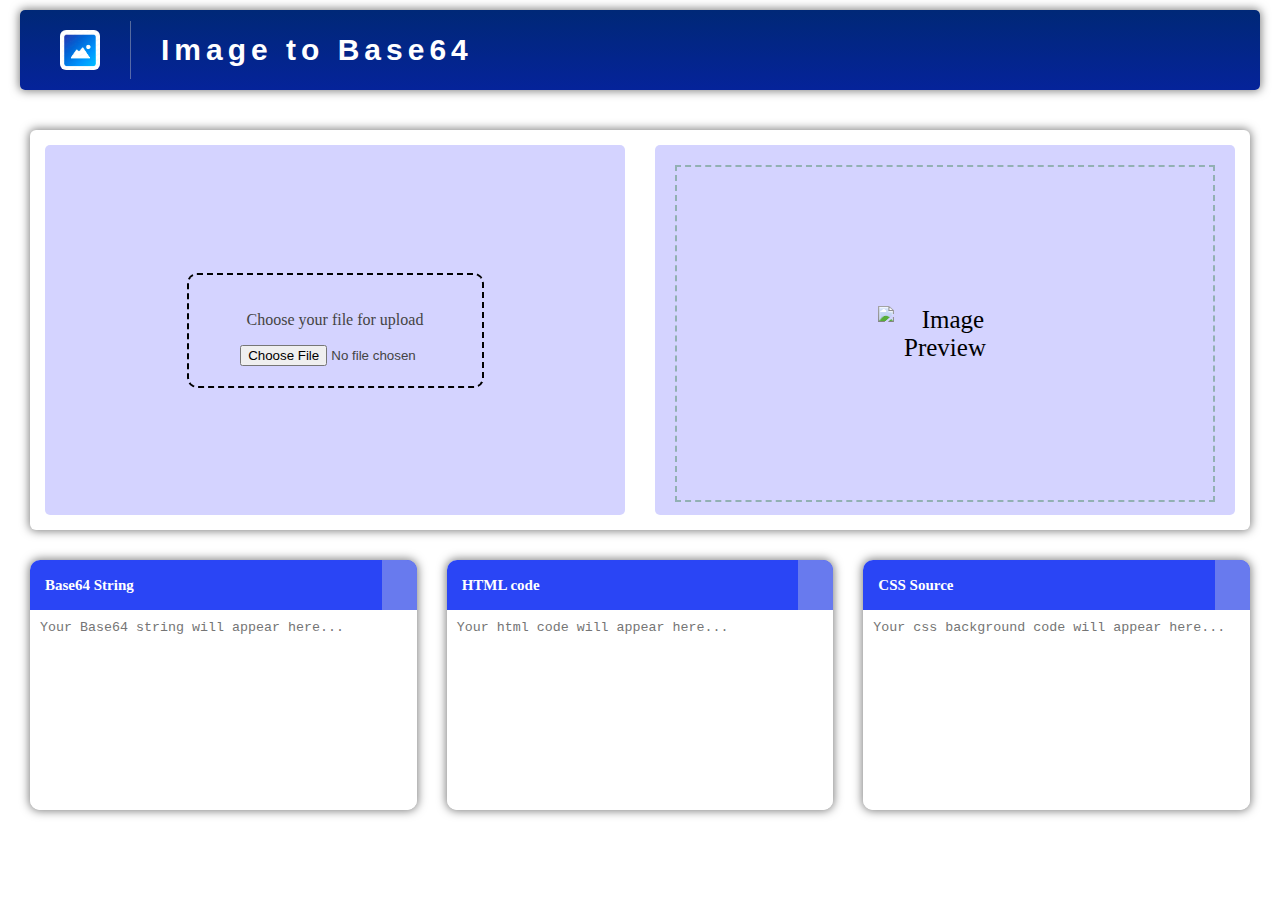
==== h3/h3_1/imagetobase.html @ 4bddf657 "first commit" ====
<!DOCTYPE html>
<html lang="en">

<head>
    <meta charset="UTF-8">
    <meta name="viewport" content="width=device-width, initial-scale=1.0">
    <title>Image to Base64</title>
    <script src="j3_1.js" defer></script>
    <link rel="stylesheet" href="c3_1.css">
</head>

<body>
    <div class="header">
        <img src="logo_Image.png" alt="Image">
        <h2>Image to Base64</h2>
    </div>
    <div class="container">
        <div class="fileContainer">
            <div class="container1">
                <label for="images" class="dropContainer" id="dropcontainer">
                    <p>Choose your file for upload</p>
                    <input type="file" id="fileInput" accept="image/*" required>
                </label>
            </div>
            <div class="container2">
                <div class="imagePreview">
                    <img src="" alt="Image Preview" class="image">
                </div>
            </div>
        </div>
        <div class="codeContainer">
            <div class="baseString">
                <div class="textinfo">
                    <h5 class="base64-text">Base64 String</h5>
                    <img src="/Task3 - Copy/h3/h3_1/copy-regular.svg" id="baseCopy" alt="">
                </div>
                <textarea class="textarea base64" placeholder="Your Base64 string will appear here..."></textarea>
            </div>
            <div class="htmlString">
                <div class="textinfo">
                    <h5 class="html-text">HTML code</h5>
                    <img src="/Task3 - Copy/h3/h3_1/copy-regular.svg" id="htmlCopy" alt="">
                </div>
                <textarea class="textarea html" placeholder="Your html code will appear here..."></textarea>
            </div>
            <div class="cssString">
                <div class="textinfo">
                    <h5 class="css-text">CSS Source</h5>
                    <img src="/Task3 - Copy/h3/h3_1/copy-regular.svg" id="cssCopy" alt="">
                </div>
                <textarea class="textarea css" placeholder="Your css background code will appear here..."></textarea>
            </div>
        </div>
    </div>
</body>

</html>
---- h3/h3_1/c3_1.css ----
body{
    min-height: 100vh;
    background: #ffffff;
    margin: 0;
    padding: 0;
}
  
.header{
    background: linear-gradient(0deg, #05239a, #002877);
    height: 80px;
    margin: 10px 20px 40px 20px;
    box-shadow: 0px 0px 10px 1px rgb(126, 126, 126);
    display: flex;
    justify-content: flex-start;
    align-items: center;
    border-radius: 5px;
}
  
.header img{
    height: 40px;
    width: 40px;
    border-radius: 6px;
    /* mix-blend-mode: multiply; */
    filter:saturate(150%);
    margin-left: 40px;
}
  
h2{
    font-family: Arial, Helvetica, sans-serif;
    color: white;
    font-size: 30px;
    letter-spacing: 5px;
    border-left: 1.5px solid rgba(203, 202, 202, 0.42);
    padding: 12px 30px;
    margin-left: 30px;
}
  
.fileContainer{
    background: rgb(255, 255, 255);
    display: grid;
    grid-template-columns: 1fr 1fr;
    justify-content: center;
    text-align: center;
    min-height: 400px;
    box-shadow: 0px 0px 10px 1px rgb(126, 126, 126);
    border-radius: 6px;
    margin: 0px 30px 30px 30px;
}

.container1{
    display: grid;
    justify-content: center;
    align-items: center;
    background-color: #0400ff2c;
    /* box-shadow: 0px 0px 10px 1px rgb(126, 126, 126); */
    border-radius: 5px;
    margin: 15px;
}

.dropContainer{
    padding: 20px;
    margin: 30px;
    border-radius: 10px;
    border: 2px dashed #000000;
    color: #444;
    cursor: pointer;
}

.dropContainer #fileInput{
    width: 75%;
}
  
.dropContainer:hover{
    background: #80747433;
}

.container2{
    background-color: #0400ff2c;
    border-radius: 5px;
    margin: 15px;
}

.imagePreview{
    display: grid;
    justify-content: center;
    align-items: center;
    text-align: center;
    font-size: 25px;
    height: 90%;
    margin: 20px;
    resize:both;
    border: 2px dashed #92b0b3;
}

.imagePreview img{
    max-width: 80%;
    max-height: 300px;
    justify-self: center;
}

.codeContainer{
    min-height: 250px;
    display: grid;
    grid-template-columns: repeat(3, 1fr);
    justify-items: center;
    column-gap: 30px;
    row-gap: 20px;
    margin: 0px 30px 30px 30px;
}

.baseString, .htmlString, .cssString{
    width: 100%;
    height: 100%;
    display: grid;
    grid-template-rows: 20% 80%;
    box-shadow: 0px 0px 10px 1px rgb(126, 126, 126);
    border-radius: 10px;
}

.textinfo{
    width: 100%;
    display: grid;
    grid-template-columns: 1fr 1fr;
    align-items: center;
    background: #2a45f5;
    resize: none;
    border-top-left-radius: 10px;
    border-top-right-radius: 10px;
}

h5{
    color: white;
    margin: 15px;
    font-size: 15px;
}

.textinfo img{
    background: #687aee;
    justify-self: end;
    padding: 15px 10px;
    width: 15px;
    height: 20px;
    cursor: pointer;
    border-top-right-radius: 10px;
}

.textinfo img:hover {
    background: #7c8eff;
}

.textarea{
    padding: 10px;
    border: none;
    outline: none;
    resize: none;
    transition: 0.25s, color 0.25s;
    border-radius: 10px;
}

@media(max-width: 900px){
    .fileContainer{
        grid-template-columns: 1fr;
        min-height: 200px;
    }

    .dropContainer{
        padding: 10px;
        margin: 15px;
    }

    .imagePreview{
        font-size: 18px;
        min-height: 200px;
        margin: 10px;
    }

    .imagePreview img {
        margin: 10px 0px 25px 0px;
    }

    .codeContainer{
        grid-template-columns: 1fr;
        min-height: 700px;
    }
}

@media(max-width: 600px){
    .header img{
        height: 30px;
        width: 30px;
        margin-left: 24px;
    }
    
    h2{
        font-size: 20px;
        letter-spacing: 2px;
        margin-left: 20px;
    }
}

@media (max-width: 500px){
    .header img{
        height: 30px;
        width: 30px;
        margin-left: 20px;
    }

    h2{
        font-size: 20px;
        letter-spacing: 0px;
        border-left: 1.5px solid rgba(203, 202, 202, 0.42);
        padding: 12px 10px;
        margin-left: 20px;
    }
}

@media(max-width: 350px){
    h2{
        font-size: 15px;
        letter-spacing: 1px;
        margin-left: 10px;
    }

    h5 {
        margin: 5px;
        font-size: 12px;
    }
}
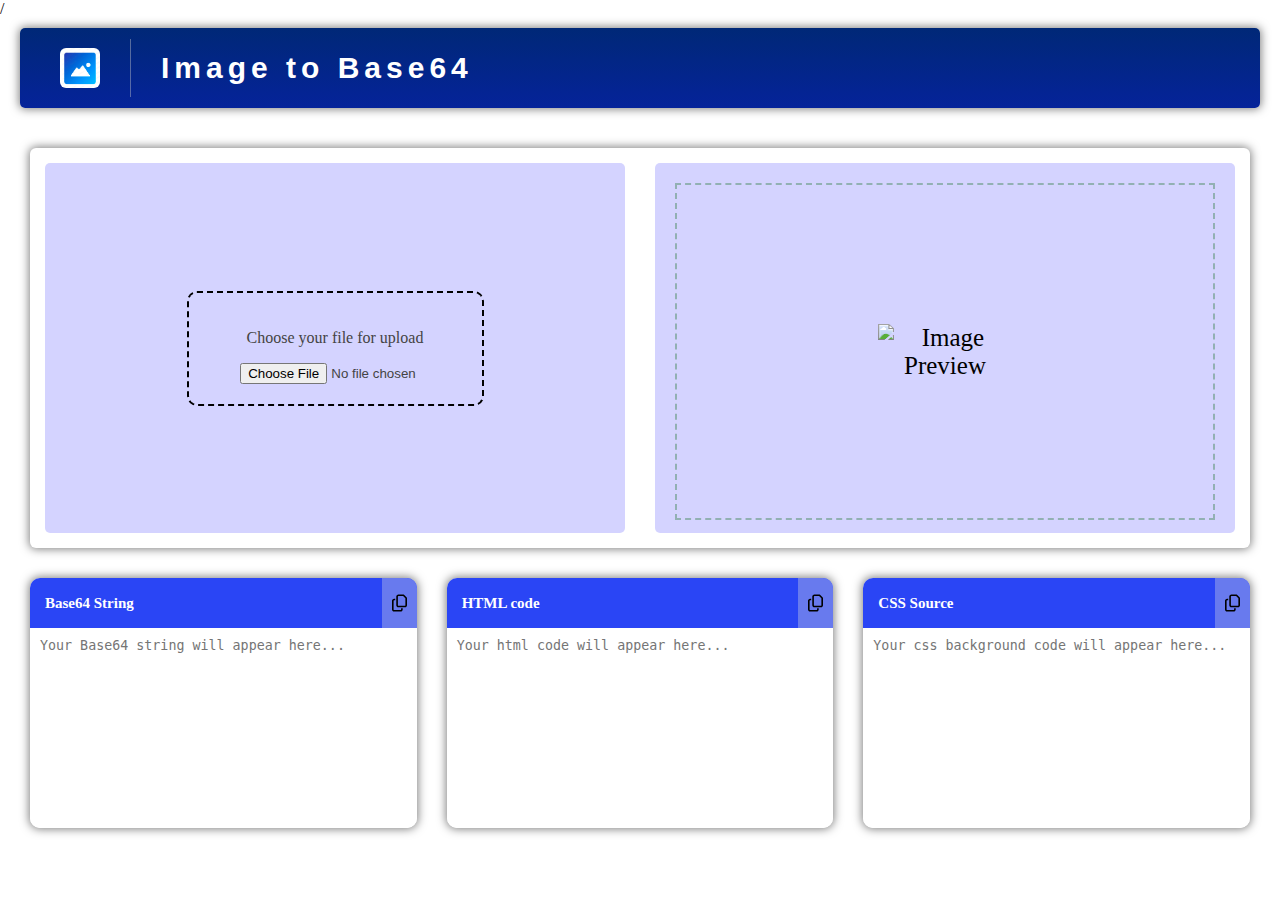
==== commit aac274f1: "updated" ====
--- a/h3/h3_1/imagetobase.html
+++ b/h3/h3_1/imagetobase.html
@@ -1,4 +1,4 @@
-<!DOCTYPE html>
+/<!DOCTYPE html>
 <html lang="en">
 
 <head>
@@ -32,21 +32,21 @@
             <div class="baseString">
                 <div class="textinfo">
                     <h5 class="base64-text">Base64 String</h5>
-                    <img src="/Task3 - Copy/h3/h3_1/copy-regular.svg" id="baseCopy" alt="">
+                    <img src="/h3/h3_1/copy-regular.svg" id="baseCopy" alt="">
                 </div>
                 <textarea class="textarea base64" placeholder="Your Base64 string will appear here..."></textarea>
             </div>
             <div class="htmlString">
                 <div class="textinfo">
                     <h5 class="html-text">HTML code</h5>
-                    <img src="/Task3 - Copy/h3/h3_1/copy-regular.svg" id="htmlCopy" alt="">
+                    <img src="/h3/h3_1/copy-regular.svg" id="htmlCopy" alt="">
                 </div>
                 <textarea class="textarea html" placeholder="Your html code will appear here..."></textarea>
             </div>
             <div class="cssString">
                 <div class="textinfo">
                     <h5 class="css-text">CSS Source</h5>
-                    <img src="/Task3 - Copy/h3/h3_1/copy-regular.svg" id="cssCopy" alt="">
+                    <img src="/h3/h3_1/copy-regular.svg" id="cssCopy" alt="">
                 </div>
                 <textarea class="textarea css" placeholder="Your css background code will appear here..."></textarea>
             </div>
